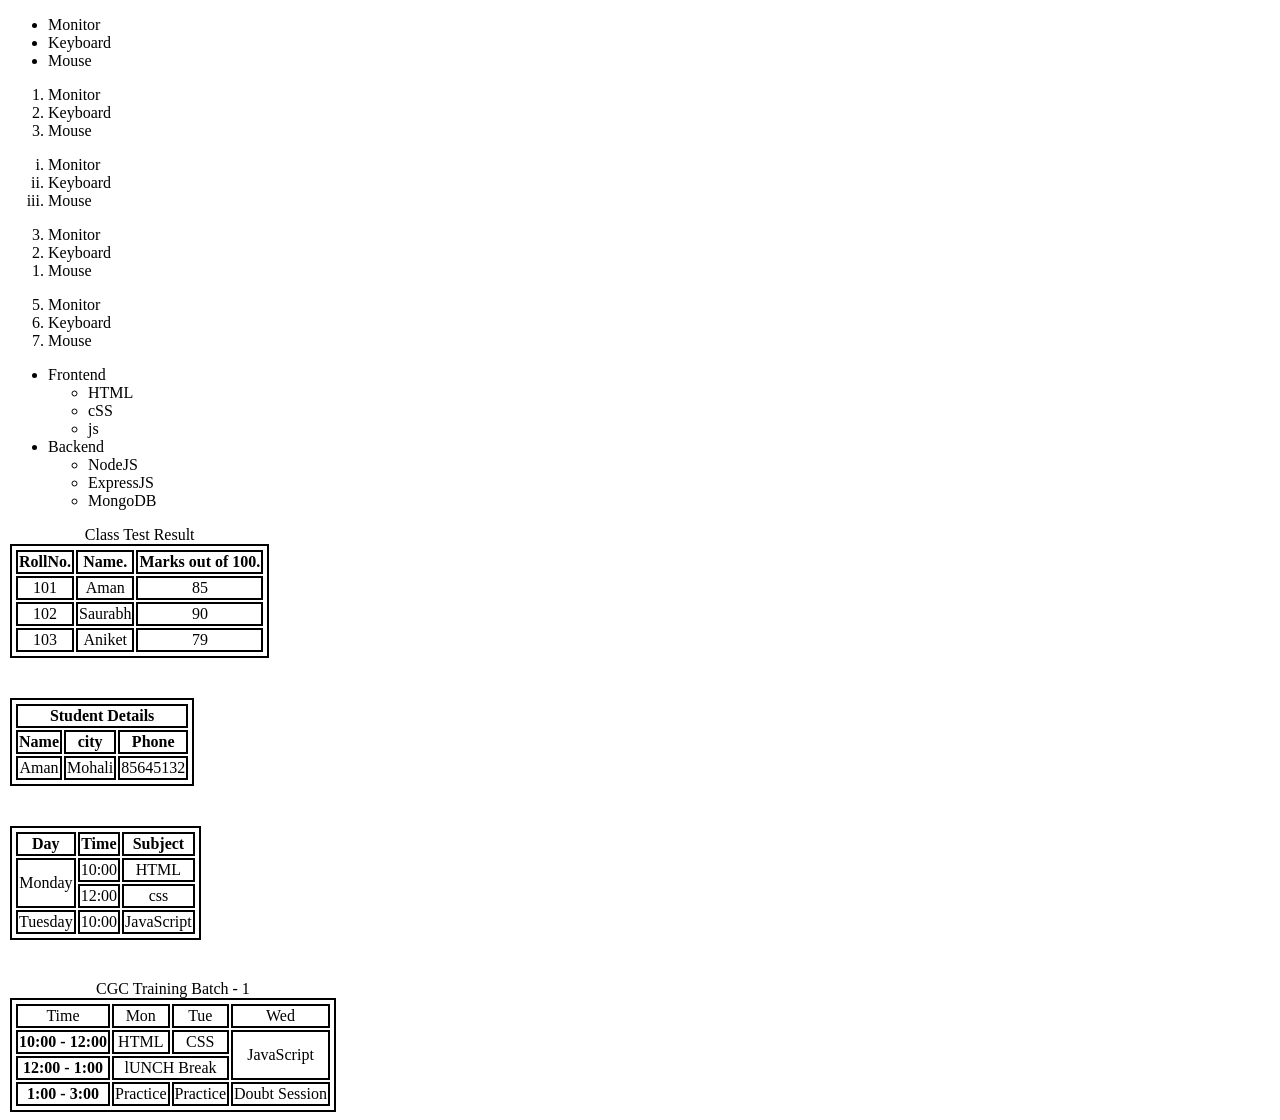
==== Day-2/index.html @ dda9c559 "Form and Table" ====
<!DOCTYPE html>
<html lang="en">
<head>
    <meta charset="UTF-8">
    <meta name="viewport" content="width=device-width, initial-scale=1.0">
    <title>First Page</title>
    <link rel="stylesheet" href="style.css">
</head>
<body>
    <ul>
        <li>Monitor</li>
        <li>Keyboard</li>
        <li>Mouse</li>
    </ul>

    <ol>
        <li>Monitor</li>
        <li>Keyboard</li>
        <li>Mouse</li>
    </ol>

    <ol type="i">
        <li>Monitor</li>
        <li>Keyboard</li>
        <li>Mouse</li>
    </ol>

    <ol reversed>
        <li>Monitor</li>
        <li>Keyboard</li>
        <li>Mouse</li>
    </ol>

    <ol start="5">
        <li>Monitor</li>
        <li>Keyboard</li>
        <li>Mouse</li>
    </ol>

    <ul>
        <li>Frontend
            <ul>
                <li>HTML</li>
                <li>cSS</li>
                <li>js</li>
            </ul>
        </li>

        <li>Backend
            <ul>
                <li>NodeJS</li>
                <li>ExpressJS</li>
                <li>MongoDB</li>
            </ul>
        </li>
    </ul>

    <table>
        <caption>Class Test Result</caption>
        <thead>
            <tr>
                <th>RollNo.</th>
                <th>Name.</th>
                <th>Marks out of 100.</th>
            </tr>
        </thead>
        <tbody>
            <tr>
                <td>101</td>
                <td>Aman</td>
                <td>85</td>
            </tr>
            <tr>
                <td>102</td>
                <td>Saurabh</td>
                <td>90</td>
            </tr>
            <tr>
                <td>103</td>
                <td>Aniket</td>
                <td>79</td>
            </tr>
        </tbody>
    </table>
<br><br>
    <table>
        <thead>
            <tr>
                <th colspan="3">Student Details</th>
            </tr>
            <tr>
                <th>Name</th>
                <th>city</th>
                <th>Phone</th>
            </tr>
        </thead>
        <tbody>
            <tr>
                <td>Aman</td>
                <td>Mohali</td>
                <td>85645132</td>
            </tr>
        </tbody>
    </table>
<br><br>
    <table>
        <thead>
            <tr>
                <th>Day</th>
                <th>Time</th>
                <th>Subject</th>
            </tr>
        </thead>
        <tbody>
            <tr>
                <td rowspan="2">Monday</td>
                <td>10:00</td>
                <td>HTML</td>
            </tr>
            <tr>
                <td>12:00</td>
                <td>css</td>
            </tr>
            <tr>
                <td>Tuesday</td>
                <td>10:00</td>
                <td>JavaScript</td>
            </tr>
        </tbody>
    </table>
    <br><br>
    <table>
        <caption>CGC Training Batch - 1</caption>
        <thead>
            <tr>
                <td>Time</td>
                <td>Mon</td>
                <td>Tue</td>
                <td>Wed</td>
            </tr>
        </thead>
        <tbody>
            <tr>
                <th>10:00 - 12:00</th>
                <td>HTML</td>
                <td>CSS</td>
                <td rowspan="2">JavaScript</td>
            </tr>
            <tr>
                <th>12:00 - 1:00</th>
                <td colspan="2">lUNCH Break</td>
            </tr>
            <tr>
                <th>1:00 - 3:00</th>
                <td>Practice</td>
                <td>Practice</td>
                <td>Doubt Session</td>
            </tr>
        </tbody>
    </table>
    
</body>
</html>
---- Day-2/style.css ----
table {
    padding: 2px;
    margin: 2px;
    border: 2px solid black;
}

th, td {
    border: 2px solid black;
    text-align: center;
}
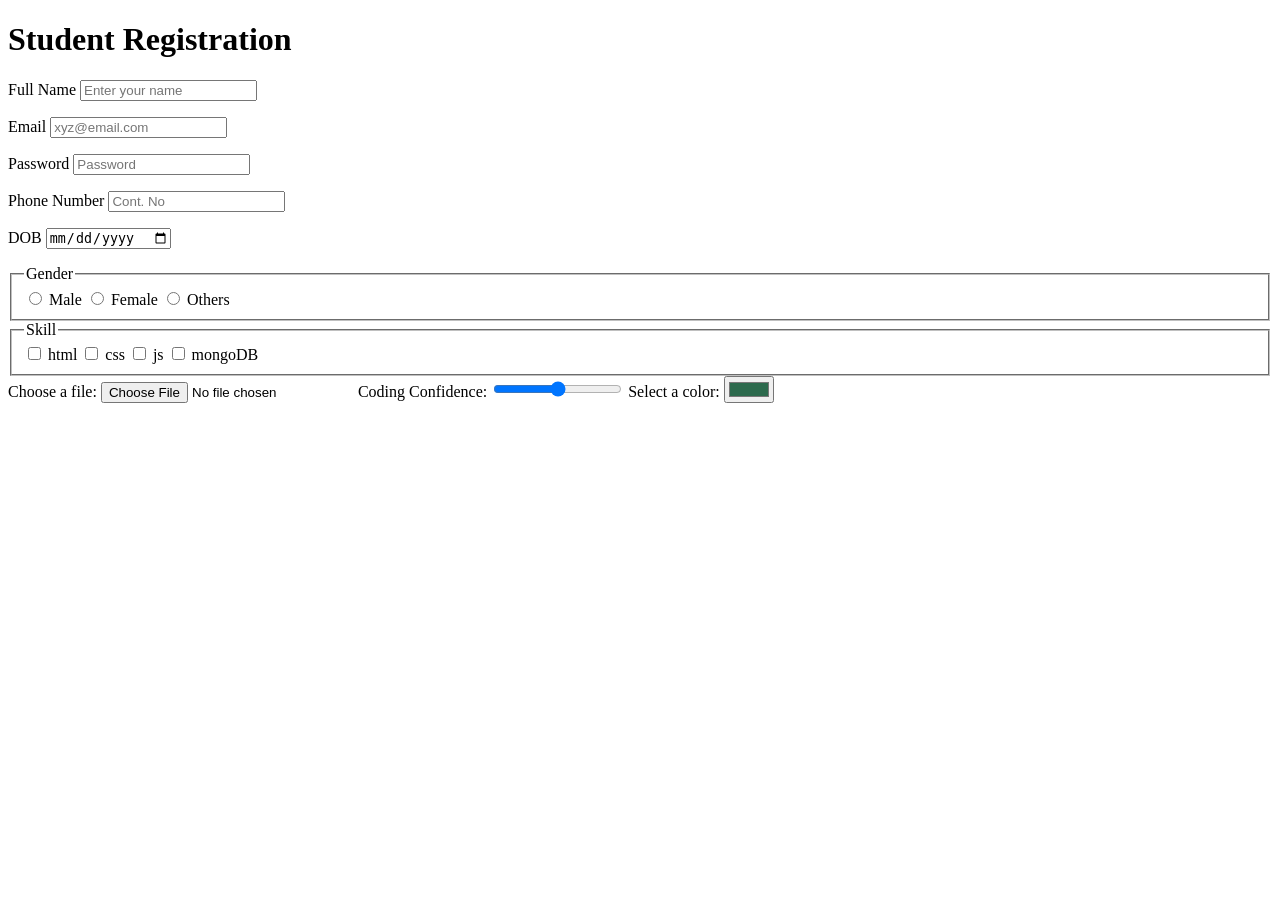
==== commit 6c30eef1: "Form in HTML" ====
--- a/Day-2/index.html
+++ b/Day-2/index.html
@@ -3,161 +3,82 @@
 <head>
     <meta charset="UTF-8">
     <meta name="viewport" content="width=device-width, initial-scale=1.0">
-    <title>First Page</title>
-    <link rel="stylesheet" href="style.css">
+    <title>Form</title>
 </head>
 <body>
-    <ul>
-        <li>Monitor</li>
-        <li>Keyboard</li>
-        <li>Mouse</li>
-    </ul>
+    <h1>Student Registration</h1>
+    <form action="">
+        <!-- name -->
+         <p>
+            <label for="name">Full Name</label>
+            <input type="text" placeholder="Enter your name" id="name" name="fullname">
+         </p>
 
-    <ol>
-        <li>Monitor</li>
-        <li>Keyboard</li>
-        <li>Mouse</li>
-    </ol>
+         <!-- email -->
+          <p>
+            <label for="email">Email</label>
+            <input type="email" id="email" placeholder="xyz@email.com">
+          </p>
 
-    <ol type="i">
-        <li>Monitor</li>
-        <li>Keyboard</li>
-        <li>Mouse</li>
-    </ol>
+          <!-- password -->
+          <p>
+            <label for="pass">Password</label>
+            <input type="pass" id="pass" placeholder="Password">
+          </p>
 
-    <ol reversed>
-        <li>Monitor</li>
-        <li>Keyboard</li>
-        <li>Mouse</li>
-    </ol>
+          <!-- phone -->
+           <p>
+            <label for="phone">Phone Number</label>
+            <input type="tel" id="phone" placeholder="Cont. No" pattern="[6-9][0-9]{9}">
+           </p>
 
-    <ol start="5">
-        <li>Monitor</li>
-        <li>Keyboard</li>
-        <li>Mouse</li>
-    </ol>
+           <!-- DOB -->
+            <p>
+                <label for="dob">DOB</label>
+                <input type="date" name="dob" id="dob">
+            </p>
 
-    <ul>
-        <li>Frontend
-            <ul>
-                <li>HTML</li>
-                <li>cSS</li>
-                <li>js</li>
-            </ul>
-        </li>
+            <!-- gender -->
+             <fieldset>
+                <legend>Gender</legend>
+                <input type="radio" name="gender" id="male"value="male">
+                <label for="male">Male</label>
 
-        <li>Backend
-            <ul>
-                <li>NodeJS</li>
-                <li>ExpressJS</li>
-                <li>MongoDB</li>
-            </ul>
-        </li>
-    </ul>
+                <input type="radio" name="gender" id="female" value="female">
+                <label for="female">Female</label>
 
-    <table>
-        <caption>Class Test Result</caption>
-        <thead>
-            <tr>
-                <th>RollNo.</th>
-                <th>Name.</th>
-                <th>Marks out of 100.</th>
-            </tr>
-        </thead>
-        <tbody>
-            <tr>
-                <td>101</td>
-                <td>Aman</td>
-                <td>85</td>
-            </tr>
-            <tr>
-                <td>102</td>
-                <td>Saurabh</td>
-                <td>90</td>
-            </tr>
-            <tr>
-                <td>103</td>
-                <td>Aniket</td>
-                <td>79</td>
-            </tr>
-        </tbody>
-    </table>
-<br><br>
-    <table>
-        <thead>
-            <tr>
-                <th colspan="3">Student Details</th>
-            </tr>
-            <tr>
-                <th>Name</th>
-                <th>city</th>
-                <th>Phone</th>
-            </tr>
-        </thead>
-        <tbody>
-            <tr>
-                <td>Aman</td>
-                <td>Mohali</td>
-                <td>85645132</td>
-            </tr>
-        </tbody>
-    </table>
-<br><br>
-    <table>
-        <thead>
-            <tr>
-                <th>Day</th>
-                <th>Time</th>
-                <th>Subject</th>
-            </tr>
-        </thead>
-        <tbody>
-            <tr>
-                <td rowspan="2">Monday</td>
-                <td>10:00</td>
-                <td>HTML</td>
-            </tr>
-            <tr>
-                <td>12:00</td>
-                <td>css</td>
-            </tr>
-            <tr>
-                <td>Tuesday</td>
-                <td>10:00</td>
-                <td>JavaScript</td>
-            </tr>
-        </tbody>
-    </table>
-    <br><br>
-    <table>
-        <caption>CGC Training Batch - 1</caption>
-        <thead>
-            <tr>
-                <td>Time</td>
-                <td>Mon</td>
-                <td>Tue</td>
-                <td>Wed</td>
-            </tr>
-        </thead>
-        <tbody>
-            <tr>
-                <th>10:00 - 12:00</th>
-                <td>HTML</td>
-                <td>CSS</td>
-                <td rowspan="2">JavaScript</td>
-            </tr>
-            <tr>
-                <th>12:00 - 1:00</th>
-                <td colspan="2">lUNCH Break</td>
-            </tr>
-            <tr>
-                <th>1:00 - 3:00</th>
-                <td>Practice</td>
-                <td>Practice</td>
-                <td>Doubt Session</td>
-            </tr>
-        </tbody>
-    </table>
-    
+                <input type="radio" name="gender" id="others" value="others">
+                <label for="others">Others</label>
+             </fieldset>
+
+             <!-- skill  -->
+              <fieldset>
+                <legend>Skill</legend>
+                <input type="checkbox" name="skill" id="html"value="html">
+                <label for="html">html</label>
+
+                <input type="checkbox" name="skill" id="css" value="css">
+                <label for="css">css</label>
+
+                <input type="checkbox" name="skill" id="js" value="js">
+                <label for="js">js</label>
+
+                <input type="checkbox" name="skill" id="mongoDB" value="mongoDB">
+                <label for="mongoDB">mongoDB</label>
+             </fieldset>
+
+             <!-- File -->
+            <label>Choose a file:</label>
+            <input type="file" accept=".pdf">
+
+            <!-- Range -->
+             <label>Coding Confidence: </label>
+             <input type="range" min="0" max="10" step="1" value="5">
+
+             <!-- Color -->
+             <label>Select a color:</label>
+            <input type="color" value="#2c6a4d">
+
+    </form>
 </body>
 </html>
